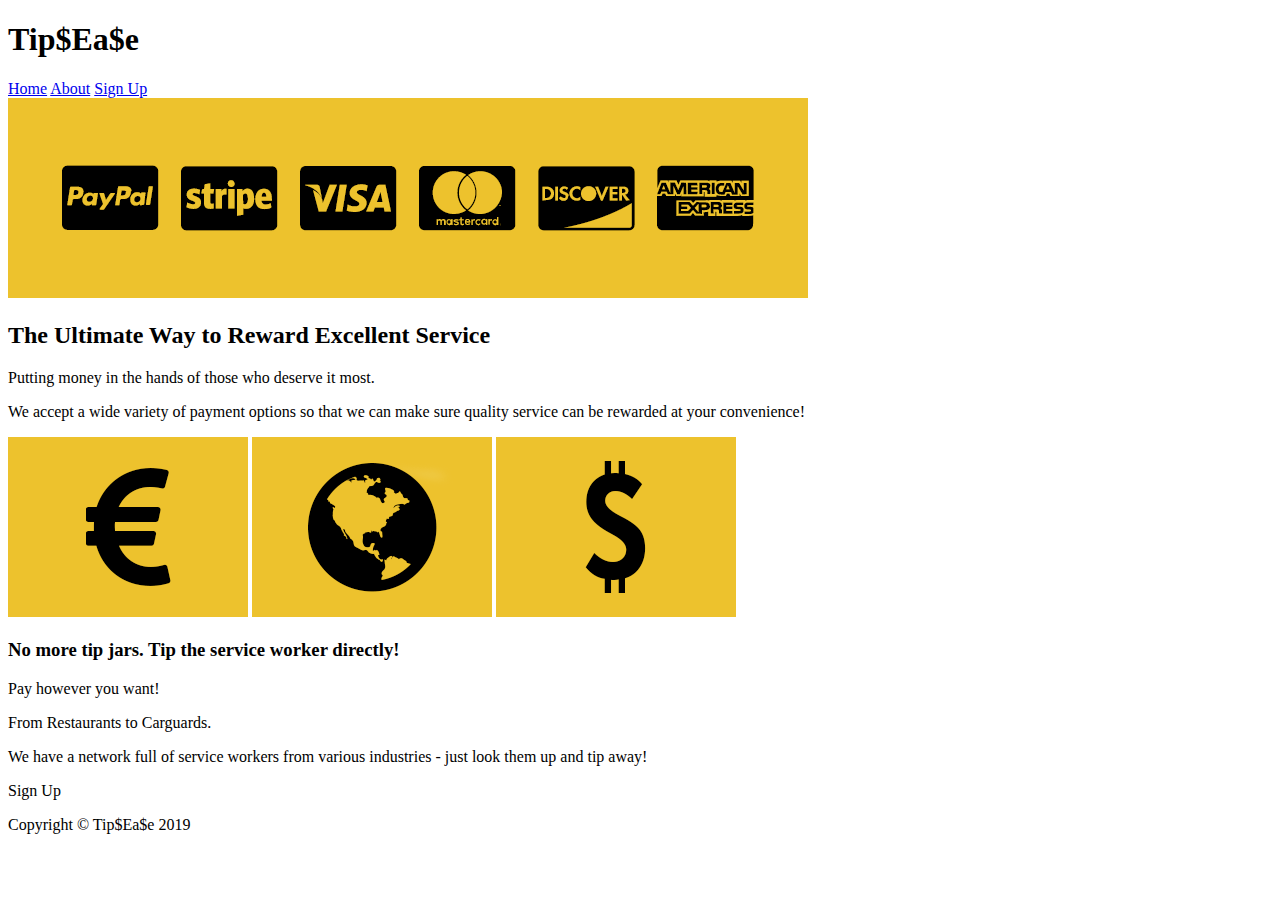
==== index.html @ 9f8a9b69 "added all files" ====
<!doctype html>

<html lang="en">
<head>
  <meta charset="utf-8">

  <title>Tip$Ea$e - If you don't know, now you know</title>
  <meta name="viewport" content="width=device-width, initial-scale=1">

  <link href="https://fonts.googleapis.com/css?family=Russo+One|Ubuntu" rel="stylesheet">
  <link href="css/index.css" rel="stylesheet">

  <!--[if lt IE 9]>
    <script src="https://cdnjs.cloudflare.com/ajax/libs/html5shiv/3.7.3/html5shiv.js"></script>
  <![endif]-->
</head>

<body>


 <header class="container top">
  <h1 class="slide-in">Tip$Ea$e</h1>

  <nav id="links">
    <a href="#">Home</a>
    <a href="about.html">About</a>
    <a href="#">Sign Up</a>
  </nav>

</header>

  <div class="container home">

    <header class="intro">
       <!-- image code here -->
       <img src="img/payments-options.png" class= "planet" alt="Payment Options">

      <h2>The Ultimate Way to Reward Excellent Service</h2>

      <p>Putting money in the hands of those who deserve it most.</p>
    
      <p>We accept a wide variety of payment options so that we can make sure quality service can be rewarded at your convenience!</p>
    </header>

    <section class="space-images">
        <img src="img/euro.png" class="blast" alt="Euro">
        <img src="img/earth.png" class="sky" alt="Earth">
        <img src="img/dollar.png" class="launch" alt="Dollar">
    </section>
   
    <section class="visit-planets">
     
      <h3>No more tip jars. Tip the service worker directly!</h3>

      <p>Pay however you want!</p>

      <p>From Restaurants to Carguards.</p>
    
      <p>We have a network full of service workers from various industries - just look them up and tip away!</p>
    
    </section>
    
    <section class="walk">
      <div class="walk-text">
      
        <div class="btn">
          Sign Up
        </div>
      </div>

    </section>

    <footer>
      <p>Copyright © Tip$Ea$e 2019</p>
    </footer>

  </div>
</body>
</html>
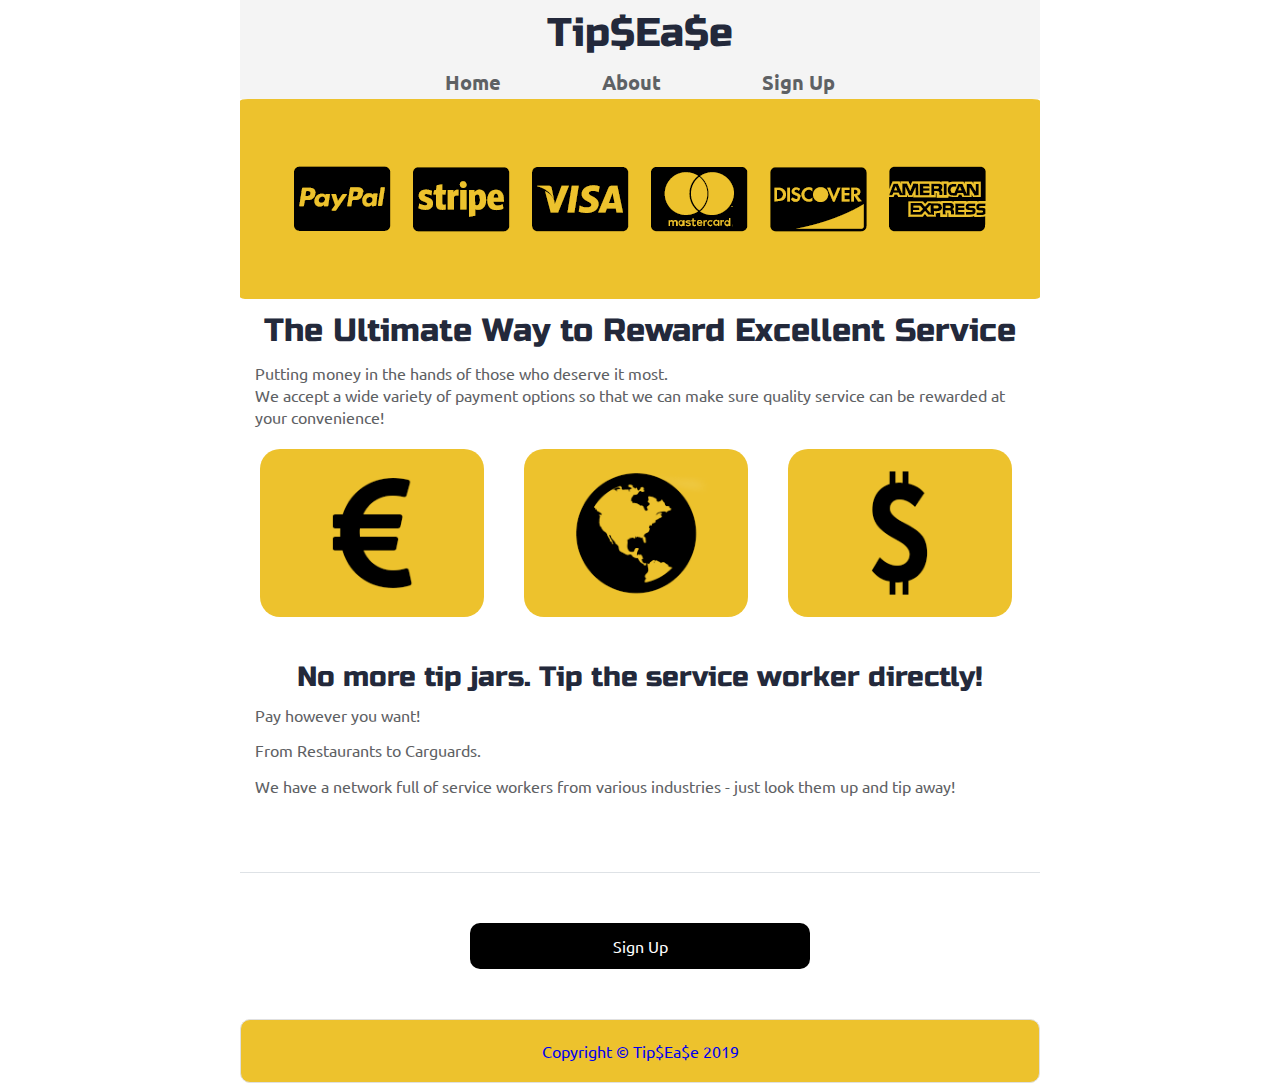
==== commit 3fe0939d: "more styling" ====
--- a/index.html
+++ b/index.html
@@ -71,7 +71,7 @@
     </section>
 
     <footer>
-      <p>Copyright © Tip$Ea$e 2019</p>
+      <p><a href="#">Copyright © Tip$Ea$e 2019</a></p>
     </footer>
 
   </div>
--- a/css/index.css
+++ b/css/index.css
@@ -0,0 +1,400 @@
+.bodyStyle {
+  display: flex;
+  justify-content: center;
+  justify-content: space-between;
+}
+.bodystyle2 {
+  font-size: 4rem;
+}
+.h1 {
+  padding-bottom: 5%;
+}
+.nav {
+  font-size: 1.4rem;
+}
+.flexbtn {
+  display: flex;
+  justify-content: center;
+  align-items: center;
+}
+@media (max-width: 500px) {
+  .img-none {
+    display: none;
+  }
+}
+/* http://meyerweb.com/eric/tools/css/reset/ 
+   v2.0 | 20110126
+   License: none (public domain)
+*/
+html,
+body,
+div,
+span,
+applet,
+object,
+iframe,
+h1,
+h2,
+h3,
+h4,
+h5,
+h6,
+p,
+blockquote,
+pre,
+a,
+abbr,
+acronym,
+address,
+big,
+cite,
+code,
+del,
+dfn,
+em,
+img,
+ins,
+kbd,
+q,
+s,
+samp,
+small,
+strike,
+strong,
+sub,
+sup,
+tt,
+var,
+b,
+u,
+i,
+center,
+dl,
+dt,
+dd,
+ol,
+ul,
+li,
+fieldset,
+form,
+label,
+legend,
+table,
+caption,
+tbody,
+tfoot,
+thead,
+tr,
+th,
+td,
+article,
+aside,
+canvas,
+details,
+embed,
+figure,
+figcaption,
+footer,
+header,
+hgroup,
+menu,
+nav,
+output,
+ruby,
+section,
+summary,
+time,
+mark,
+audio,
+video {
+  margin: 0;
+  padding: 0;
+  border: 0;
+  font-size: 100%;
+  font: inherit;
+  vertical-align: baseline;
+}
+/* HTML5 display-role reset for older browsers */
+article,
+aside,
+details,
+figcaption,
+figure,
+footer,
+header,
+hgroup,
+menu,
+nav,
+section {
+  display: block;
+}
+body {
+  line-height: 1;
+}
+ol,
+ul {
+  list-style: none;
+}
+blockquote,
+q {
+  quotes: none;
+}
+blockquote:before,
+blockquote:after,
+q:before,
+q:after {
+  content: '';
+  content: none;
+}
+table {
+  border-collapse: collapse;
+  border-spacing: 0;
+}
+* {
+  box-sizing: border-box;
+}
+html {
+  font-size: 62.5%;
+}
+html,
+body {
+  font-family: 'Ubuntu', sans-serif;
+  color: #5E6164;
+}
+h1,
+h2,
+h3,
+h4,
+h5 {
+  font-family: 'Russo One', sans-serif;
+  color: #23293B;
+}
+h2 {
+  font-size: 3.2rem;
+  text-align: center;
+}
+h3 {
+  font-size: 2.8rem;
+  text-align: center;
+}
+h4 {
+  font-size: 2.4rem;
+  text-align: center;
+  padding: 2%;
+}
+p {
+  font-size: 1.6rem;
+  line-height: 1.4;
+}
+.container {
+  max-width: 800px;
+  width: 100%;
+  margin: 0 auto;
+}
+a:link {
+  background-color: transparent;
+  text-decoration: none;
+}
+a:visited {
+  color: black;
+  background-color: transparent;
+  text-decoration: none;
+}
+a:hover {
+  color: gray;
+  background-color: transparent;
+}
+a:active {
+  color: black;
+  background-color: transparent;
+}
+#links {
+  display: flex;
+  justify-content: center;
+  justify-content: space-between;
+  font-size: 1.4rem;
+}
+#links a {
+  text-decoration: none;
+  color: #5E6164;
+  font-size: 2rem;
+  font-weight: bold;
+}
+footer {
+  color: #22283B;
+  background: #edc22d;
+  padding: 20px 0;
+  border: 1px double #e0e0e0;
+  border-radius: 10px;
+  display: flex;
+  justify-content: center;
+  align-items: center;
+}
+.top {
+  background-color: #f4f4f4;
+  padding: 1% 16% 0.5% 16%;
+}
+@media (max-width: 500px) {
+  .top {
+    width: 100%;
+  }
+}
+@keyframes pop-in {
+  0% {
+    opacity: 0;
+    transform: translateY(-4rem) scale(0.8);
+  }
+  100% {
+    opacity: 1;
+    transform: none;
+  }
+}
+.top h1 {
+  font-size: 4rem;
+  padding-bottom: 5%;
+  display: flex;
+  justify-content: center;
+  animation: pop-in 0.6s ease-out forwards;
+}
+.home {
+  width: 100%;
+  margin: 0 auto;
+}
+@media (max-width: 500px) {
+  .home {
+    width: 100%;
+  }
+}
+@media (max-width: 500px) {
+  .home .intro {
+    width: 100%;
+    padding-bottom: 5%;
+  }
+}
+.home .intro h2 {
+  padding: 15px;
+}
+.home .intro p {
+  padding: 0 15px;
+}
+.home .intro img {
+  border-radius: 1%;
+  width: 100%;
+}
+@media (max-width: 500px) {
+  .home .intro img {
+    overflow-x: hidden;
+  }
+}
+.home .space-images {
+  display: flex;
+  flex-wrap: wrap;
+  width: 100%;
+}
+.home .space-images img {
+  width: 28%;
+  margin: 20px 2.5%;
+  border-radius: 20px;
+  height: 100%;
+}
+@media (max-width: 500px) {
+  .home .space-images img {
+    width: 90%;
+    margin: 0 5%;
+  }
+}
+@media (max-width: 500px) {
+  .home .space-images .sky,
+  .home .space-images .launch {
+    display: none;
+  }
+}
+.home .visit-planets {
+  padding: 15px;
+}
+.home .visit-planets h3 {
+  margin-top: 11px;
+}
+.home .visit-planets p {
+  margin-top: 13px;
+}
+@media (max-width: 500px) {
+  .home .visit-planets {
+    flex-direction: column-reverse;
+    margin: 0 auto;
+    padding: 15px;
+  }
+}
+.home .walk {
+  margin-top: 60px;
+  border-top: 1px solid #dee2e6;
+  padding: 50px 60px;
+  display: flex;
+  justify-content: center;
+}
+@media (max-width: 500px) {
+  .home .walk {
+    flex-direction: column-reverse;
+    width: 100%;
+    margin: 10px;
+    padding: 10px 3%;
+  }
+}
+.home .walk .walk-text {
+  width: 50%;
+}
+@media (max-width: 500px) {
+  .home .walk .walk-text {
+    width: 100%;
+    margin-top: 15px;
+  }
+}
+.home .walk .walk-text h3 {
+  margin-bottom: 10px;
+}
+.home .walk .walk-text p {
+  margin-bottom: 26px;
+}
+.home .walk .walk-text .btn {
+  width: 35%;
+  color: white;
+  border-radius: 5px;
+  font-size: 1.6rem;
+  width: 100%;
+  padding: 15px;
+  border-radius: 10px;
+  text-align: center;
+  background-color: #000000;
+  cursor: pointer;
+}
+.home .walk .walk-text .btn:hover {
+  background-color: #ebbb16;
+  color: #000000;
+}
+@media (max-width: 500px) {
+  .home .walk .walk-text .btn {
+    width: 100%;
+    padding: 20px 0;
+  }
+}
+.home .walk .walk-img {
+  width: 46%;
+  margin-left: 4%;
+}
+@media (max-width: 500px) {
+  .home .walk .walk-img {
+    width: 100%;
+    margin: 0 auto;
+  }
+}
+.home .walk .walk-img img {
+  width: 100%;
+  height: auto;
+  border-radius: 10px;
+}
+@media (max-width: 500px) {
+  .home .walk .walk-img img {
+    width: 100%;
+    padding-top: 20px;
+  }
+}
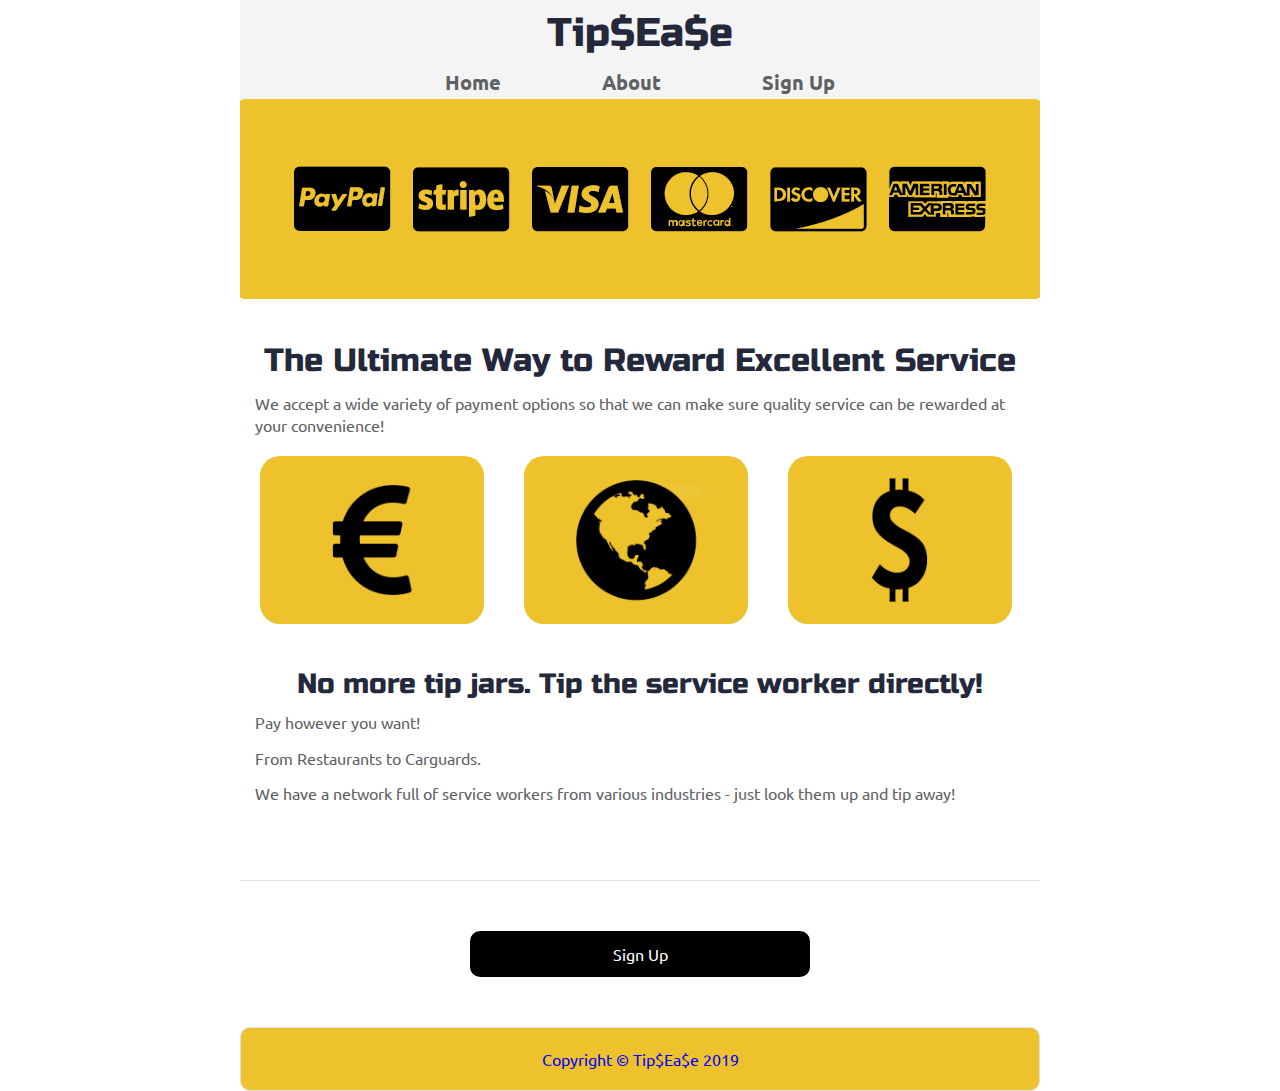
==== commit 05910adf: "added animations" ====
--- a/index.html
+++ b/index.html
@@ -4,7 +4,7 @@
 <head>
   <meta charset="utf-8">
 
-  <title>Tip$Ea$e - If you don't know, now you know</title>
+  <title>Tip$Ea$e - We make tipping easy.</title>
   <meta name="viewport" content="width=device-width, initial-scale=1">
 
   <link href="https://fonts.googleapis.com/css?family=Russo+One|Ubuntu" rel="stylesheet">
@@ -33,13 +33,12 @@
 
     <header class="intro">
        <!-- image code here -->
-       <img src="img/payments-options.png" class= "planet" alt="Payment Options">
+       <img src="img/payments-options.png" class= "payment-options" alt="Payment Options">
 
       <h2>The Ultimate Way to Reward Excellent Service</h2>
-
-      <p>Putting money in the hands of those who deserve it most.</p>
     
       <p>We accept a wide variety of payment options so that we can make sure quality service can be rewarded at your convenience!</p>
+    
     </header>
 
     <section class="space-images">
--- a/css/index.css
+++ b/css/index.css
@@ -208,6 +208,20 @@
   color: black;
   background-color: transparent;
 }
+@keyframes slide {
+  from {
+    margin-left: 100%;
+  }
+  to {
+    margin-left: 0%;
+  }
+}
+.payment-options {
+  margin-bottom: 30px;
+  animation-duration: 4s;
+  animation-name: slide;
+  max-width: 100%;
+}
 #links {
   display: flex;
   justify-content: center;
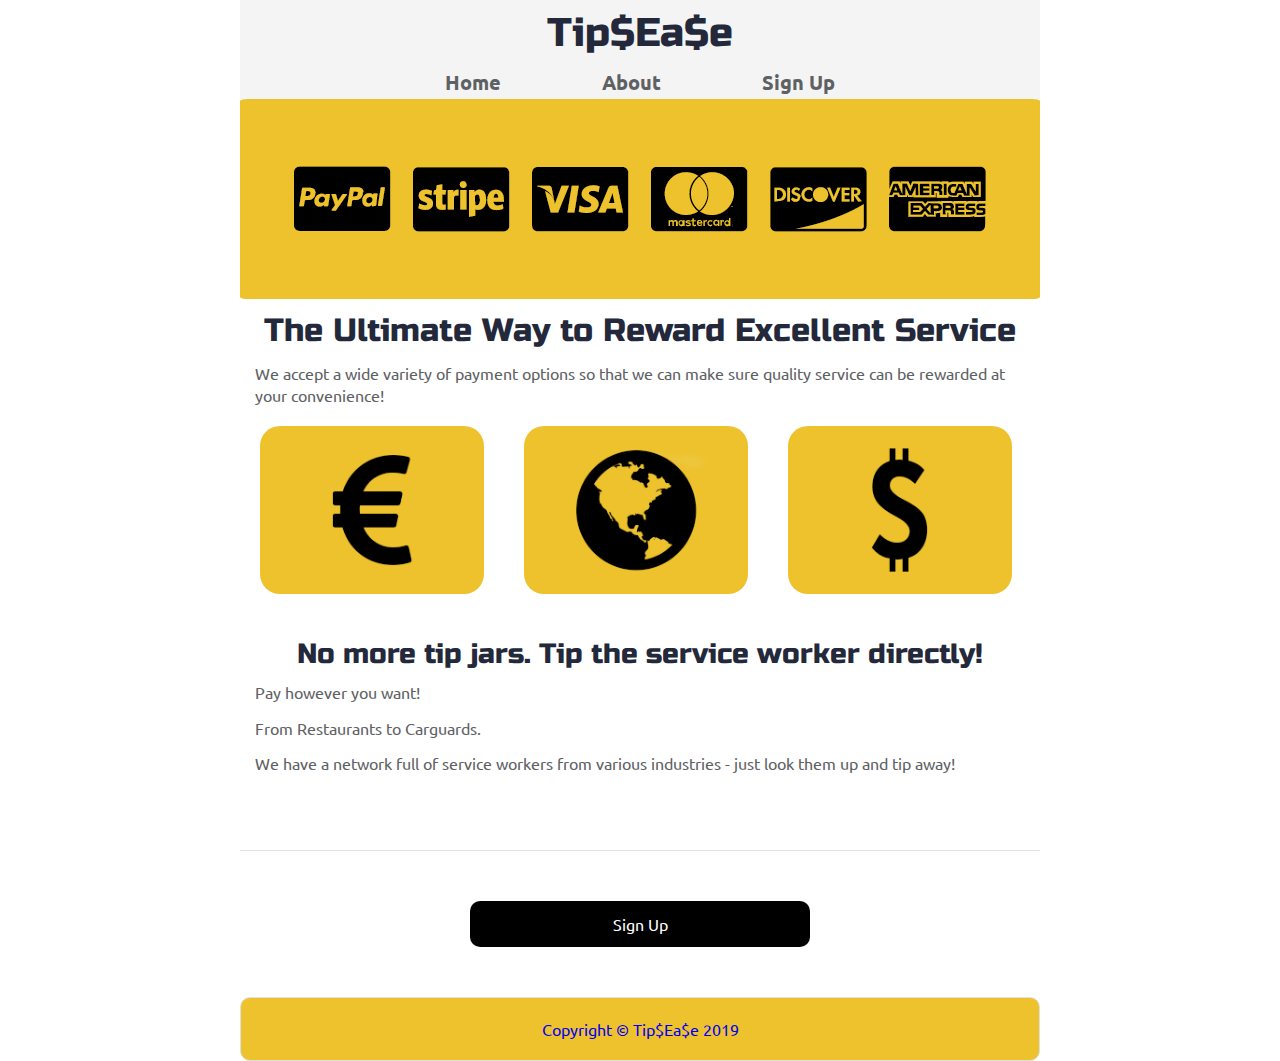
==== commit 6a2d9bba: "update" ====
--- a/index.html
+++ b/index.html
@@ -17,7 +17,6 @@
 
 <body>
 
-
  <header class="container top">
   <h1 class="slide-in">Tip$Ea$e</h1>
 
@@ -32,8 +31,8 @@
   <div class="container home">
 
     <header class="intro">
-       <!-- image code here -->
-       <img src="img/payments-options.png" class= "payment-options" alt="Payment Options">
+
+      <img src="img/payments-options.png" class= "payment-options" alt="Payment Options">
 
       <h2>The Ultimate Way to Reward Excellent Service</h2>
     
@@ -60,6 +59,7 @@
     </section>
     
     <section class="walk">
+
       <div class="walk-text">
       
         <div class="btn">
--- a/css/index.css
+++ b/css/index.css
@@ -208,20 +208,6 @@
   color: black;
   background-color: transparent;
 }
-@keyframes slide {
-  from {
-    margin-left: 100%;
-  }
-  to {
-    margin-left: 0%;
-  }
-}
-.payment-options {
-  margin-bottom: 30px;
-  animation-duration: 4s;
-  animation-name: slide;
-  max-width: 100%;
-}
 #links {
   display: flex;
   justify-content: center;
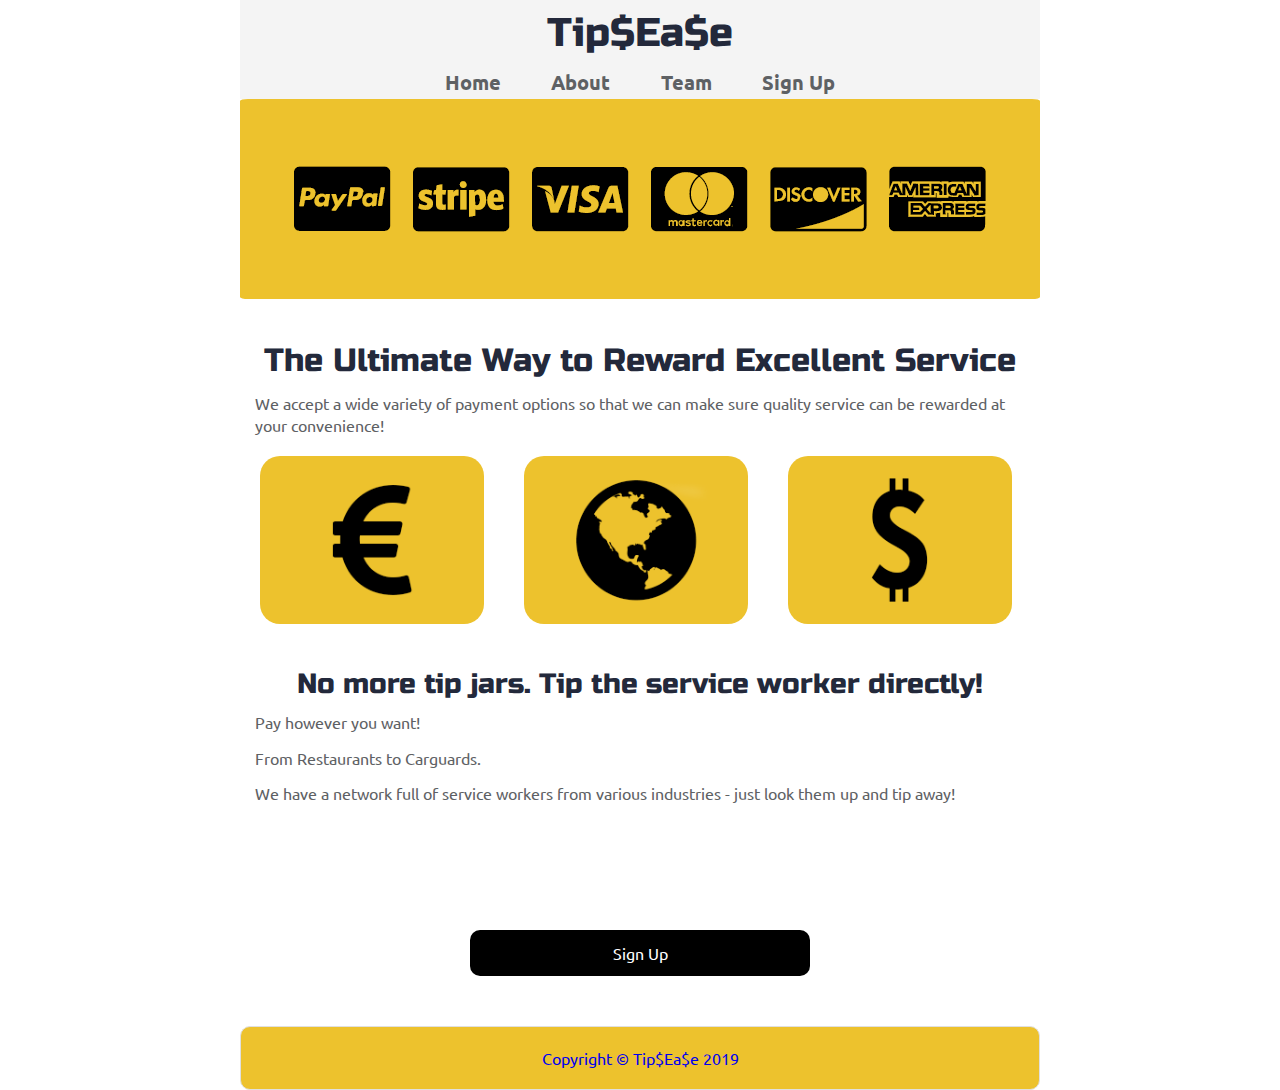
==== commit 943abdf4: "added about page" ====
--- a/index.html
+++ b/index.html
@@ -21,8 +21,9 @@
   <h1 class="slide-in">Tip$Ea$e</h1>
 
   <nav id="links">
-    <a href="#">Home</a>
+    <a href="index.html">Home</a>
     <a href="about.html">About</a>
+    <a href="team.html">Team</a>
     <a href="#">Sign Up</a>
   </nav>
 
--- a/css/index.css
+++ b/css/index.css
@@ -208,6 +208,20 @@
   color: black;
   background-color: transparent;
 }
+@keyframes slide {
+  from {
+    margin-left: 100%;
+  }
+  to {
+    margin-left: 0%;
+  }
+}
+.payment-options {
+  margin-bottom: 30px;
+  animation-duration: 4s;
+  animation-name: slide;
+  max-width: 100%;
+}
 #links {
   display: flex;
   justify-content: center;
@@ -327,7 +341,6 @@
 }
 .home .walk {
   margin-top: 60px;
-  border-top: 1px solid #dee2e6;
   padding: 50px 60px;
   display: flex;
   justify-content: center;
@@ -335,7 +348,7 @@
 @media (max-width: 500px) {
   .home .walk {
     flex-direction: column-reverse;
-    width: 100%;
+    width: auto;
     margin: 10px;
     padding: 10px 3%;
   }
